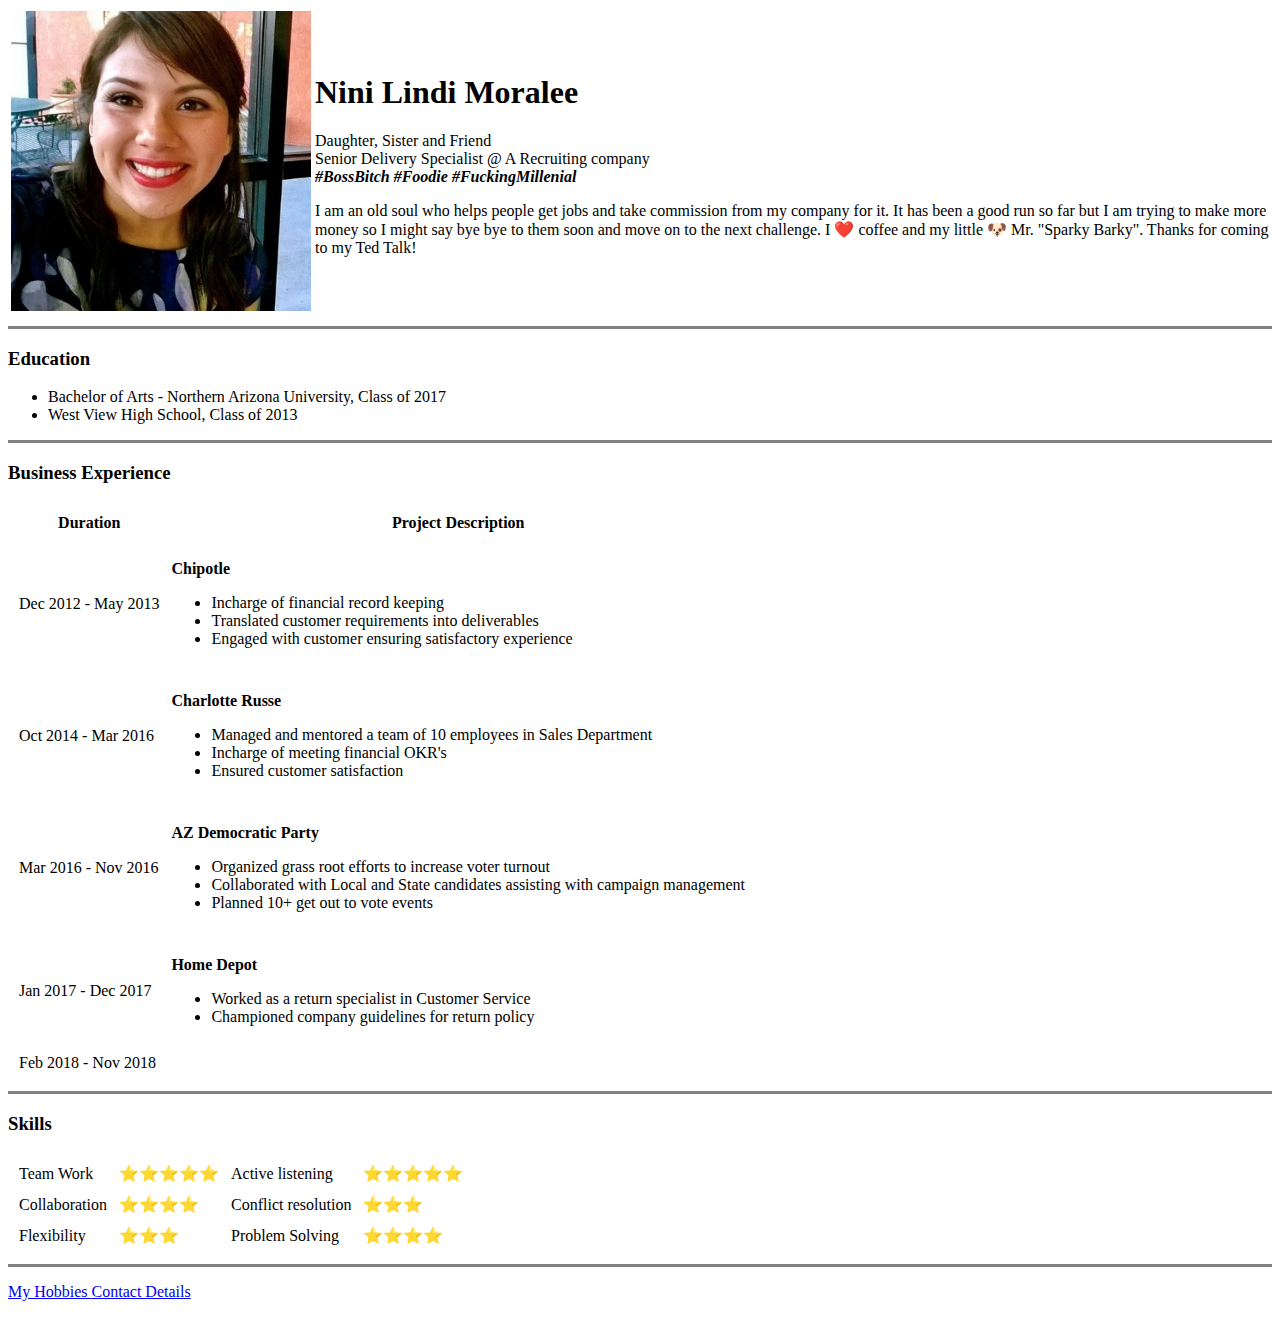
==== index.html @ a89ad21a "creates a basic website" ====
<!DOCTYPE html>
<html>
    <head>
        <meta charset="utf-8">
        <meta name="author" content="Sparky Barky">
        <title> 🦀 Nina's Personal Site </title>
    </head>
    <body>
        <table>
            <tr>
                <td>
                    <img src="images/nlm.jpeg" 
                    alt="Me Indulging in my hobby", 
                    width="300" height="300">
                </td>
                <td>
                <h1> Nini Lindi Moralee </h1>
                <p> Daughter, Sister and Friend <br>
                    Senior Delivery Specialist @ A Recruiting company <br>
                    <strong><i>#BossBitch #Foodie #FuckingMillenial </i> </strong>
                </p >
        
                <p>
                    I am an old soul who helps people get jobs and take commission from my company for it.
                    It has been a good run so far but I am trying to make more money so I might say bye bye to them soon and move on to the next challenge. 
                    I ❤️ coffee and my little 🐶 Mr. "Sparky Barky".
                    Thanks for coming to my Ted Talk!
                </p>
                </td>
            </tr>

        </table>
        

        

        <hr size="3" noshade>

        <h3>Education</h3>
        <ul>
            <li>Bachelor of Arts - Northern Arizona University, Class of 2017 </li>
            <li>West View High School, Class of 2013 </li>
        </ul>

        <hr size="3" noshade>
        <h3>Business Experience</h3>
        <table cellspacing="10">
            <thead>
                <tr>
                    <th>Duration</th>
                    <th>Project Description</th>
                </tr>
            </thead>
            <tbody>
                <tr>
                    <td>Dec 2012 - May 2013</td>
                    <td>
                        <b><p>Chipotle</p></b>
                        <ul>
                        <li>Incharge of financial record keeping</li>
                        <li>Translated customer requirements into deliverables</li>
                        <li>Engaged with customer ensuring satisfactory experience</li>
                        </ul> 
                    </td>
                </tr>
                <tr>
                    <td> Oct 2014 - Mar 2016</td>
                    <td>
                        <b><p>Charlotte Russe</p></b>
                        <ul>
                            <li>Managed and mentored a team of 10 employees in Sales Department</li>
                            <li>Incharge of meeting financial OKR's</li>
                            <li>Ensured customer satisfaction</li>

                        </ul>
                    </td>

                </tr>
                <tr>
                    <td>Mar 2016 - Nov 2016</td>
                    <td>
                        <b><p>AZ Democratic Party</p></b>
                        <ul>
                            <li>Organized grass root efforts to increase voter turnout</li>
                            <li>Collaborated with Local and State candidates assisting with campaign management</li>
                            <li>Planned 10+ get out to vote events</li>
                        </ul>
                        
                    </td>
                </tr>
                <tr>
                    <td>Jan 2017 - Dec 2017</td>
                    <td>
                        <b><p>Home Depot</p></b>
                        <ul>
                            <li>Worked as a return specialist in Customer Service</li>
                            <li>Championed company guidelines for return policy</li>
                        </ul>
                    </td>
                </tr>
                <tr>
                    <td>Feb 2018 - Nov 2018</td>
                </tr>
            </tbody>
        </table>

        <hr size="3" noshade>

        <h3>Skills</h3>
        <table cellspacing="10">
            <tbody>
                <tr>
                    <td>Team Work</td>
                    <td>⭐⭐⭐⭐⭐</td>
                    <td>Active listening</td>
                    <td>⭐⭐⭐⭐⭐</td>
                </tr>
                <tr>
                    <td>Collaboration</td>
                    <td>⭐⭐⭐⭐</td>
                    <td>Conflict resolution</td>
                    <td>⭐⭐⭐</td>
                </tr>
                <tr>
                    <td>Flexibility</td>
                    <td>⭐⭐⭐</td>
                    <td>Problem Solving</td>
                    <td>⭐⭐⭐⭐</td>
                </tr>

            </tbody>
        </table>
        
        <hr size="3" noshade>
        <p>
            <a href="hobbies.html"> My Hobbies </a> 
            <a href="contact_details.html"> Contact Details</a>
        </p>
    </body>

</html>
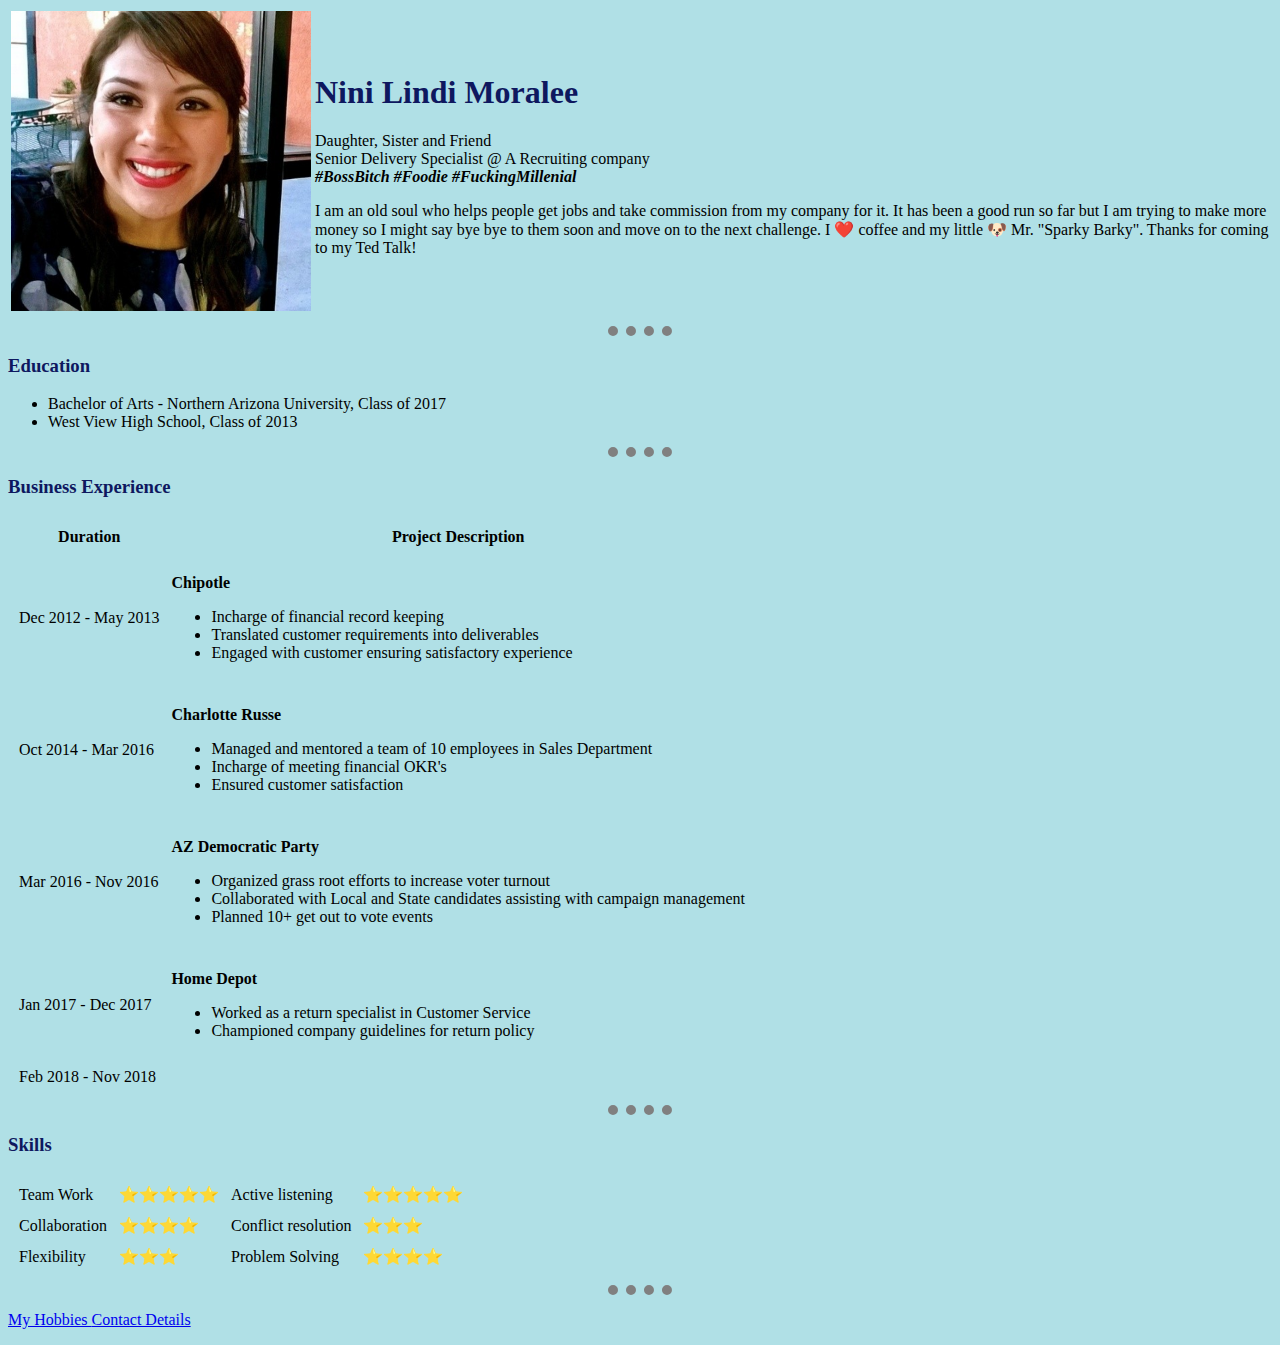
==== commit 14a4194e: "added a little bit of styling" ====
--- a/index.html
+++ b/index.html
@@ -4,6 +4,7 @@
         <meta charset="utf-8">
         <meta name="author" content="Sparky Barky">
         <title> 🦀 Nina's Personal Site </title>
+        <link rel="stylesheet" href="css/styles.css">
     </head>
     <body>
         <table>
@@ -34,7 +35,7 @@
 
         
 
-        <hr size="3" noshade>
+        <hr noshade>
 
         <h3>Education</h3>
         <ul>
@@ -42,7 +43,7 @@
             <li>West View High School, Class of 2013 </li>
         </ul>
 
-        <hr size="3" noshade>
+        <hr noshade>
         <h3>Business Experience</h3>
         <table cellspacing="10">
             <thead>
@@ -104,7 +105,7 @@
             </tbody>
         </table>
 
-        <hr size="3" noshade>
+        <hr noshade>
 
         <h3>Skills</h3>
         <table cellspacing="10">
@@ -131,7 +132,7 @@
             </tbody>
         </table>
         
-        <hr size="3" noshade>
+        <hr noshade>
         <p>
             <a href="hobbies.html"> My Hobbies </a> 
             <a href="contact_details.html"> Contact Details</a>
--- a/css/styles.css
+++ b/css/styles.css
@@ -0,0 +1,21 @@
+
+body {
+        background-color: powderblue;
+    }
+
+hr {
+    background-color: powderblue;
+    border-style: dotted none none none;
+    border-color: grey;
+    border-width: 10px;
+    width: 5%;
+            
+    }
+
+h1 {
+    color: #0E185F;
+}
+
+h3 {
+    color: #0E185F;
+}
